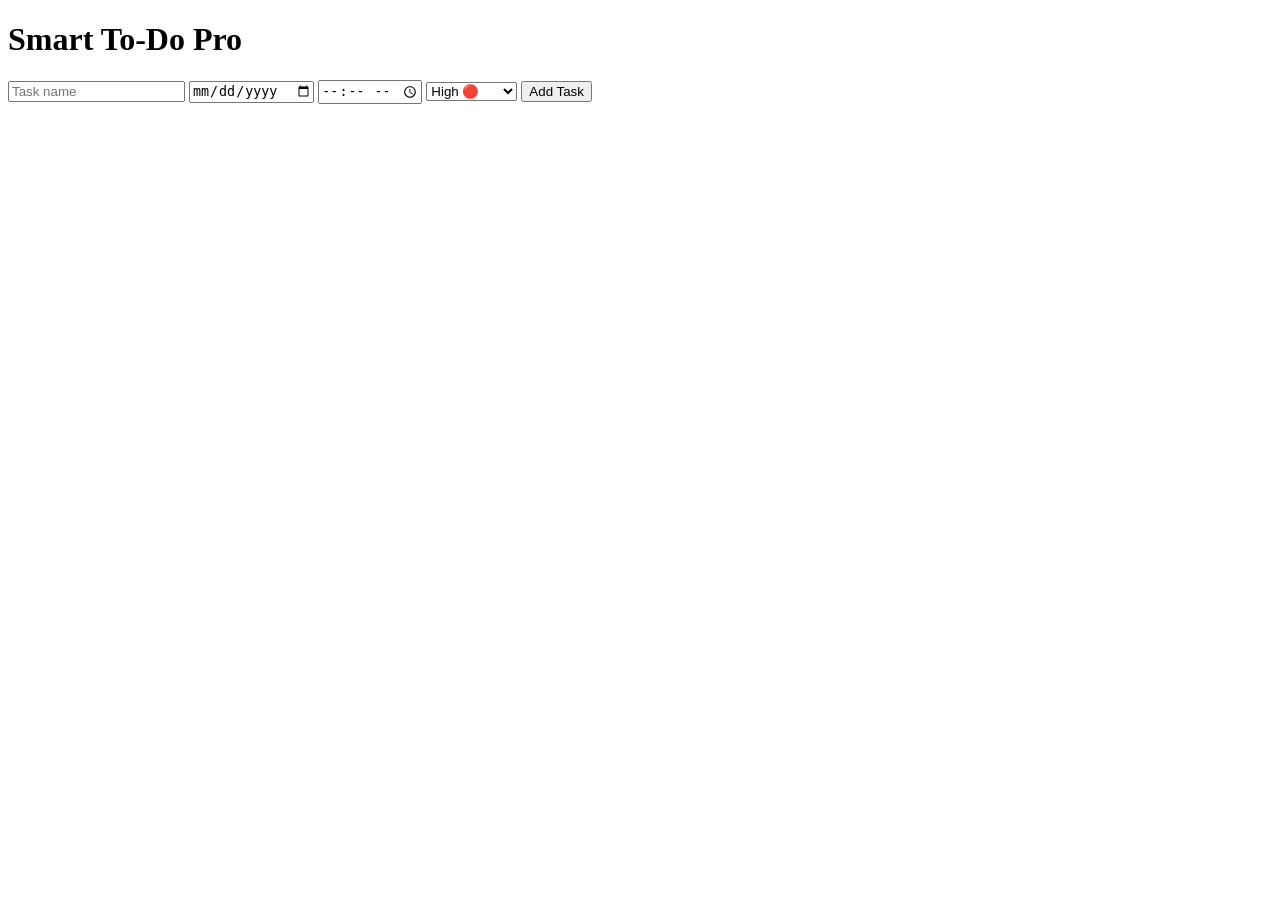
==== To-do List/index.html @ a433a55a "Add initial HTML structure for To-Do List app" ====
<!DOCTYPE html>
<html lang="en">
<head>
<meta charset="UTF-8">
<meta name="viewport" content="width=device-width, initial-scale=1.0">
<title>Smart To-Do Pro</title>
<link rel="stylesheet" href="style.css">
</head>
<body>

<div class="container">
    <h1>Smart To-Do Pro</h1>

    <div class="input-section">
        <input type="text" id="taskInput" placeholder="Task name">
        <input type="date" id="dateInput">
        <input type="time" id="timeInput">

        <select id="priorityInput">
            <option value="High">High 🔴</option>
            <option value="Medium">Medium 🟡</option>
            <option value="Low">Low 🟢</option>
        </select>

        <button onclick="addTask()">Add Task</button>
    </div>

    <ul id="taskList"></ul>
</div>

<audio id="alarmSound">
    <source src="https://actions.google.com/sounds/v1/alarms/alarm_clock.ogg" type="audio/ogg">
</audio>

<script src="script.js"></script>
</body>
</html>
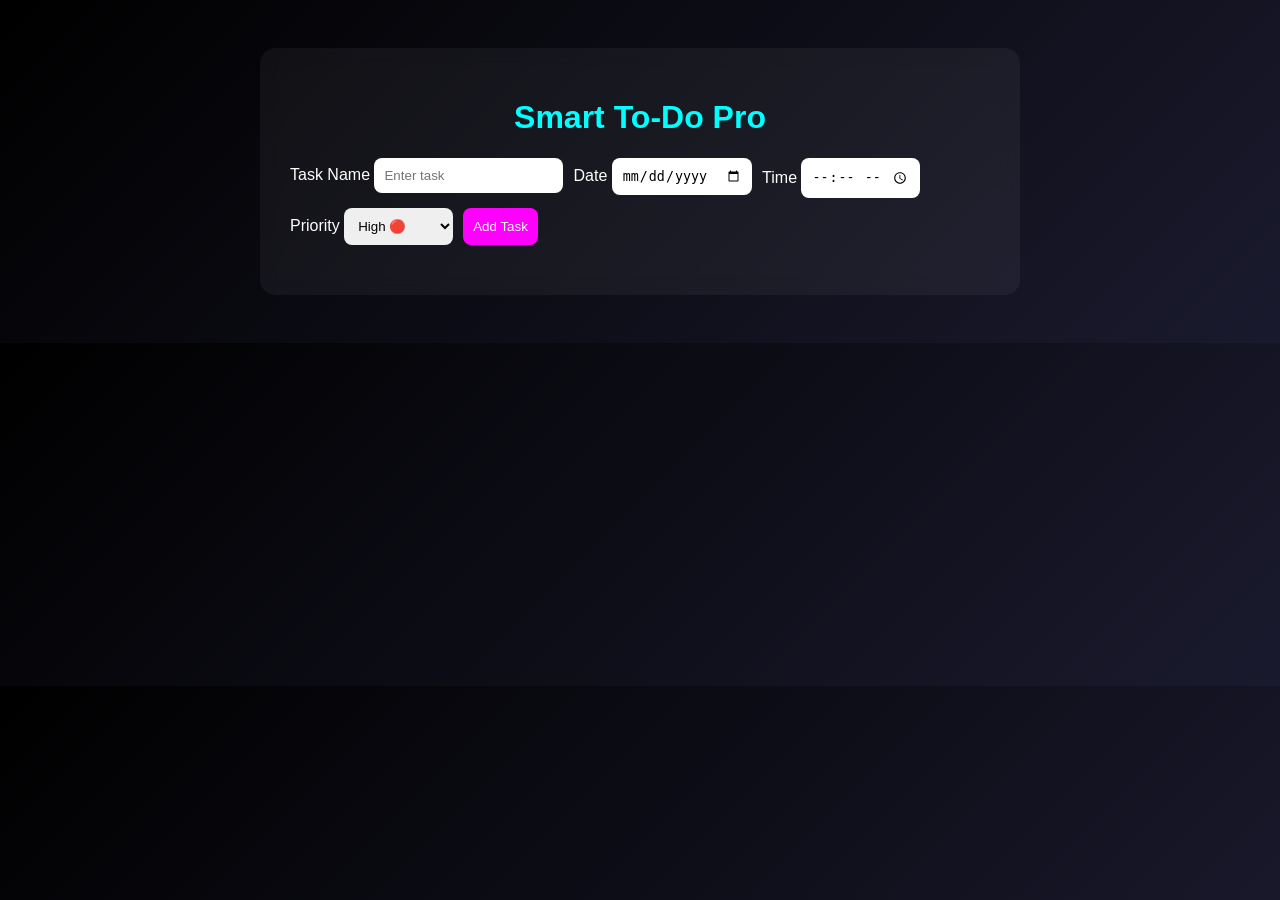
==== commit eef2e35a: "Enhance task input section with labels and date/time" ====
--- a/To-do List/index.html
+++ b/To-do List/index.html
@@ -12,17 +12,31 @@
     <h1>Smart To-Do Pro</h1>
 
     <div class="input-section">
-        <input type="text" id="taskInput" placeholder="Task name">
+    <div>
+        <label>Task Name</label>
+        <input type="text" id="taskInput" placeholder="Enter task">
+    </div>
+
+    <div>
+        <label>Date</label>
         <input type="date" id="dateInput">
+    </div>
+
+    <div>
+        <label>Time</label>
         <input type="time" id="timeInput">
+    </div>
 
+    <div>
+        <label>Priority</label>
         <select id="priorityInput">
             <option value="High">High 🔴</option>
             <option value="Medium">Medium 🟡</option>
             <option value="Low">Low 🟢</option>
         </select>
+    </div>
 
-        <button onclick="addTask()">Add Task</button>
+    <button onclick="addTask()">Add Task</button>
     </div>
 
     <ul id="taskList"></ul>
--- a/To-do List/style.css
+++ b/To-do List/style.css
@@ -0,0 +1,85 @@
+body {
+    font-family: Arial, sans-serif;
+    background: linear-gradient(135deg, #000000, #1a1a2e);
+    color: white;
+    display: flex;
+    justify-content: center;
+    padding: 40px;
+}
+
+.container {
+    width: 100%;
+    max-width: 700px;
+    background: rgba(255,255,255,0.05);
+    padding: 30px;
+    border-radius: 15px;
+    backdrop-filter: blur(10px);
+}
+
+h1 {
+    text-align: center;
+    color: cyan;
+}
+
+.input-section {
+    display: flex;
+    flex-wrap: wrap;
+    gap: 10px;
+    margin-bottom: 20px;
+}
+
+input, select, button {
+    padding: 10px;
+    border-radius: 8px;
+    border: none;
+}
+
+button {
+    background: magenta;
+    color: white;
+    cursor: pointer;
+}
+
+button:hover {
+    background: #ff33ff;
+}
+
+li {
+    padding: 15px;
+    margin-bottom: 15px;
+    border-radius: 10px;
+    background: rgba(255,255,255,0.08);
+    display: flex;
+    justify-content: space-between;
+    align-items: center;
+    transition: 0.3s;
+}
+
+li:hover {
+    transform: translateY(-3px);
+}
+
+.task-details {
+    display: flex;
+    flex-direction: column;
+}
+
+.countdown {
+    font-size: 14px;
+    color: #00ffff;
+}
+
+.high { border-left: 5px solid red; }
+.medium { border-left: 5px solid yellow; }
+.low { border-left: 5px solid green; }
+
+.completed {
+    text-decoration: line-through;
+    color: gray;
+}
+
+.delete-btn {
+    background: red;
+    padding: 6px 10px;
+    border-radius: 5px;
+}
